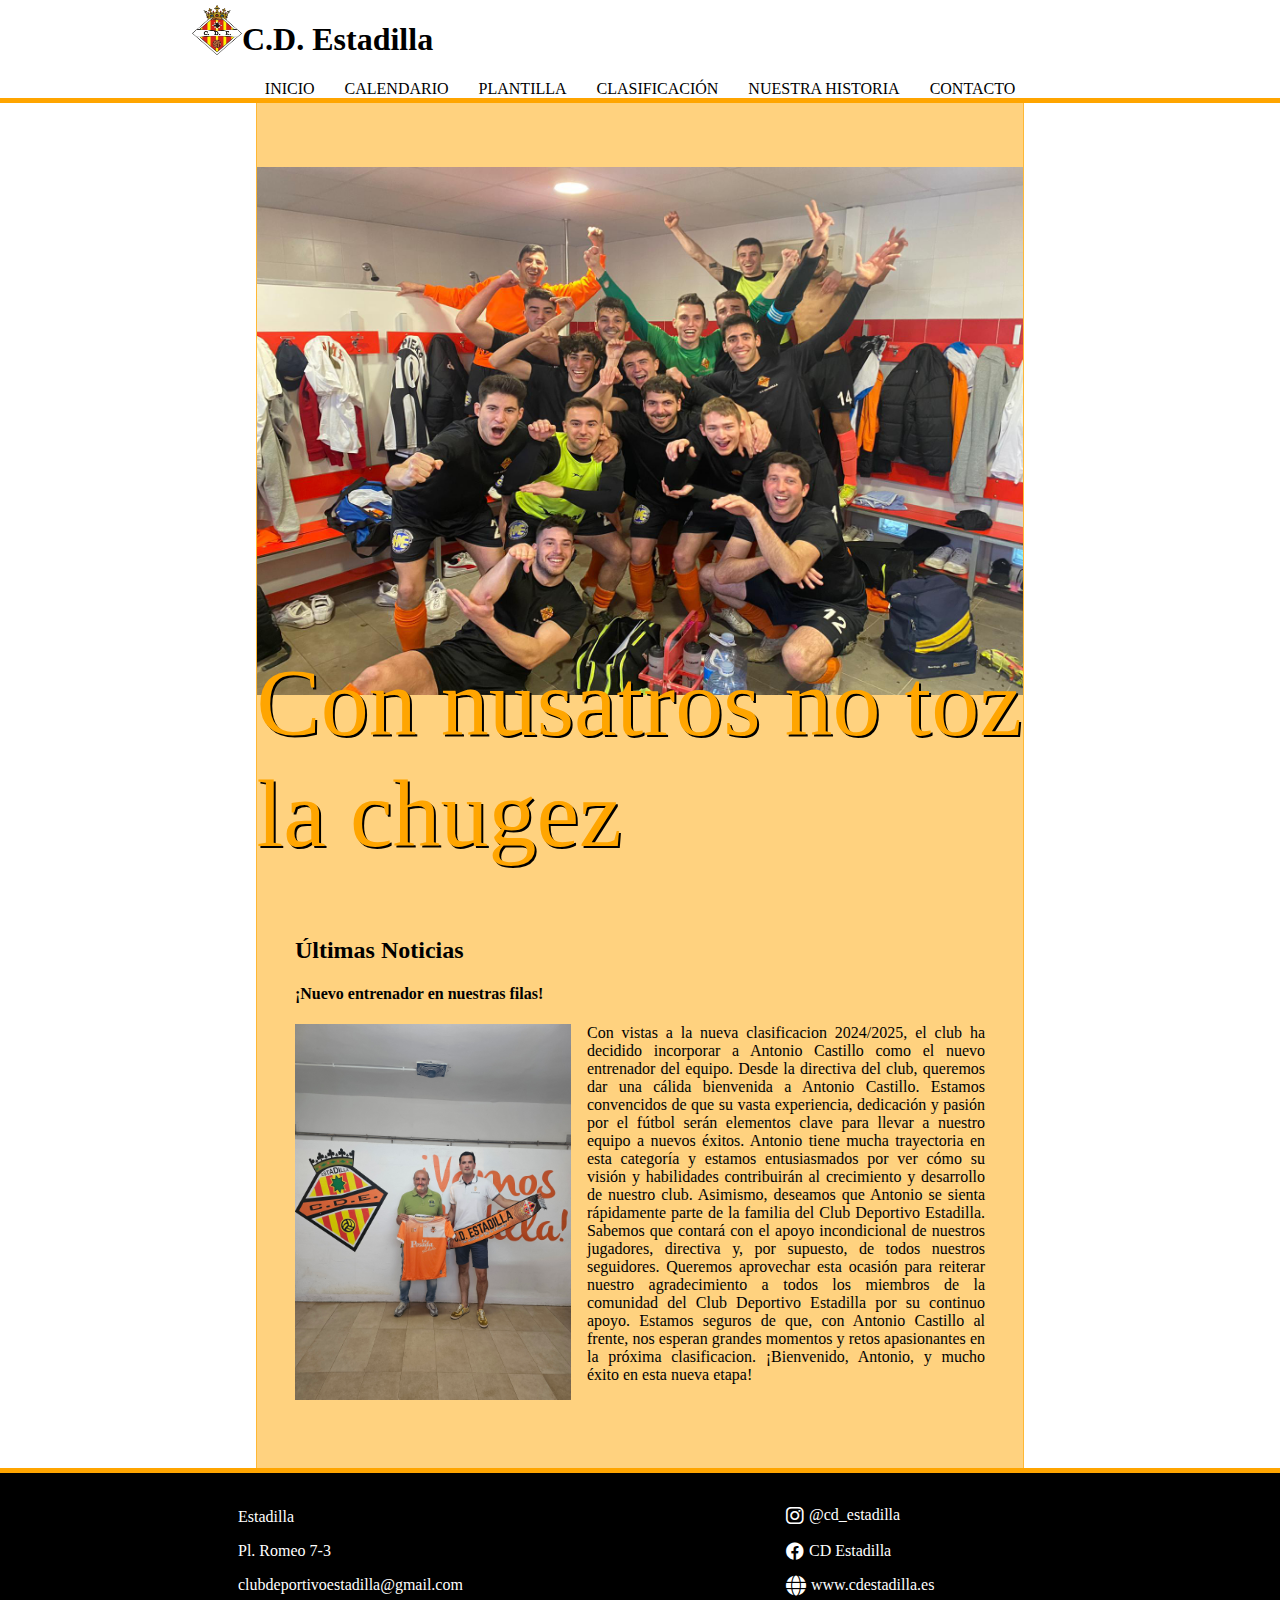
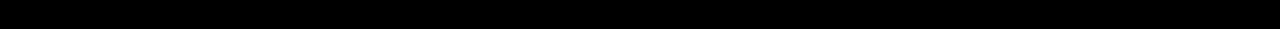
==== views/clasificacion.html @ c709852f "Primer commit sin clasificacion" ====
<!DOCTYPE html>
<html lang="en">
<head>
    <meta charset="UTF-8">
    <meta name="viewport" content="width=device-width, initial-scale=1.0">
    <title>C.D. Estadilla - Clasificación</title>
    <link rel="stylesheet" href="../css/index.css">
    <link rel="stylesheet" href="https://cdnjs.cloudflare.com/ajax/libs/font-awesome/6.0.0-beta3/css/all.min.css">

</head>
<body>
    <header>
        <a href="../index.html">
            <img src="/img/escudo.png" id="escudoHeader">
            <h1>C.D. Estadilla</h1>        
        </a>
        <nav>
            <a href="../index.html"><div>INICIO</div></a>
            <a href="calendario.html"><div>CALENDARIO</div></a>
            <a href="plantilla.html"><div>PLANTILLA</div></a>
            <a href="clasificacion.html"><div>CLASIFICACIÓN</div></a>
            <a href="historia.html"><div>NUESTRA HISTORIA</div></a>
            <a href="contacto.html"><div>CONTACTO</div></a>
        </nav>
    </header>
    <main>
        <aside id="asideIzq">

        </aside>
        <div id="contenidoMain">
            <div id="portada">
                <img src="/img/plantillaPortada.jpg" id="imgPortada">
                <p>Con nusatros no toz la chugez</p>
            </div>

            <div id="ultimasNoticias">
                <h2>Últimas Noticias</h2>
                <div class="noticia">
                    <h4>¡Nuevo entrenador en nuestras filas!</h4>
                    <div>
                        <img src="/img/fichajeAntonioCastillo.jpg">
                        <p>Con vistas a la nueva clasificacion 2024/2025, el club ha decidido incorporar a Antonio Castillo como el nuevo entrenador del equipo.
                            Desde la directiva del club, queremos dar una cálida bienvenida a Antonio Castillo. Estamos convencidos de que su vasta experiencia, dedicación y pasión por el fútbol serán elementos clave para llevar a nuestro equipo a nuevos éxitos. Antonio tiene mucha trayectoria en esta categoría y estamos entusiasmados por ver cómo su visión y habilidades contribuirán al crecimiento y desarrollo de nuestro club.
                            Asimismo, deseamos que Antonio se sienta rápidamente parte de la familia del Club Deportivo Estadilla. Sabemos que contará con el apoyo incondicional de nuestros jugadores, directiva y, por supuesto, de todos nuestros seguidores.
                            Queremos aprovechar esta ocasión para reiterar nuestro agradecimiento a todos los miembros de la comunidad del Club Deportivo Estadilla por su continuo apoyo. Estamos seguros de que, con Antonio Castillo al frente, nos esperan grandes momentos y retos apasionantes en la próxima clasificacion. ¡Bienvenido, Antonio, y mucho éxito en esta nueva etapa!
                            </p>
                    </div>
                </div>
            </div>
            <br>
            <br>  
        </div>
        <aside id="asideDer">

        </aside>

    </main>
    <footer>
        <div>
            <span>Estadilla</span>
            <span>Pl. Romeo 7-3</span>
            <a href="mailto:clubdeportivoestadilla@gmail.com">clubdeportivoestadilla@gmail.com</a>
        </div>
        <div>      
        </div>
        <div>
            <a href="https://www.instagram.com/cd_estadilla/" target="_blank">
                <i style="font-size:20px" class="fa-brands fa-instagram"></i>
                <span>@cd_estadilla</span>
            </a>     
            <a href="https://m.facebook.com/profile.php?id=100043413117140&name=xhp_nt__fb__action__open_user" target="_blank">
                <i style="font-size:18px" class="fa-brands fa-facebook"></i>
                <span>CD Estadilla</span>
            </a>
            <a href="https://www.cdestadilla.es/" target="_blank">
                <i style="font-size:20px" class="fa-solid fa-globe"></i>
                <span>www.cdestadilla.es</span>
            </a>  
        </div>
    </footer>
</body>
</html>
---- css/index.css ----
@font-face {
    font-family: Montserrat;
    src: url(/cdestadilla/fonts/montserrat/Montserrat-VariableFont_wght.ttf);
}

@font-face {
    font-family: Bloody;
    src: url(/cdestadilla/fonts/bloody/ScrambleStorm-ZVe7J.ttf);
}

body{
    font-family: "Montserrat";
    margin: 0;
}

header{

    border-bottom: 5px orange solid;
}

header > a{
    width: 70%;
    margin: 0 auto;
    display: flex;
    text-decoration: none;
    color: inherit;
}

nav > a{
    text-decoration: none;
    color: inherit;
}

#escudoHeader{
    width: 50px;
    height: 50px;
    padding-top: 5px;
}

nav{
    width: 60%;
    display: flex;
    justify-content: center;
    gap:30px;
    margin: 0 auto;
}

nav > a:hover{
    color: orange;
    cursor: pointer;

}

main{
    display: flex;
    width: 100%;

}

#asideIzq{
    background-color: white;
    width: 20%;
}

#asideDer{
    background-color: white;
    width: 20%;
}

#contenidoMain{
    background-color: rgb(255, 210, 127);
    border-right: 1px rgb(255, 184, 53) solid;
    border-left: 1px rgb(255, 184, 53) solid;
    width: 60%;
}

#contenidoMain > h2{
    margin-left: 1em;
}

#contenidoMain > h3{
    margin-left: 2em;
}

#portada{
    width: 100%;
    display: flex;
    justify-content: center;
    align-content: center;
    flex-direction: column;
}

#portada > p {
    font-family: Bloody;
    font-size: 6em;
    position: relative;
    top: -0.5em;
    margin:0 auto;
    color:orange;
    text-shadow: 2px 2px black;
}

#imgPortada{
    margin: 0 auto;
    padding-top: 4em;
    width: 100%;
    height: 33em;
}

#ultimasNoticias{
    width: 90%;
    margin: 0 auto;
}

.noticia{
    width: 100%;
    padding-bottom: 2em;
}

.noticia > div > img{
    width: 40%;
}

.noticia > div{
    display: flex;
    gap: 1em;
}

.noticia > div > p{
    margin-top: 0 !important;
    text-align: justify;
}

footer{
    border-top: 5px orange solid;
    display: flex;
    justify-content: center;
    align-items: center;
    gap: 1em;
    color: white;
    background-color: black;
}

footer > div{
    width: 20%;
    display: flex;
    justify-content: flex-start;
    align-items: flex-start;
    border: 1px solid black;
    flex-direction: column;
    padding:2em 0;
    gap: 1em;
}

footer > div > a{
    text-decoration: none;
    color: inherit;
}

footer > div > a{
    display: flex;
    align-items: flex-start;
    justify-content: flex-start;
    gap:5px;
}
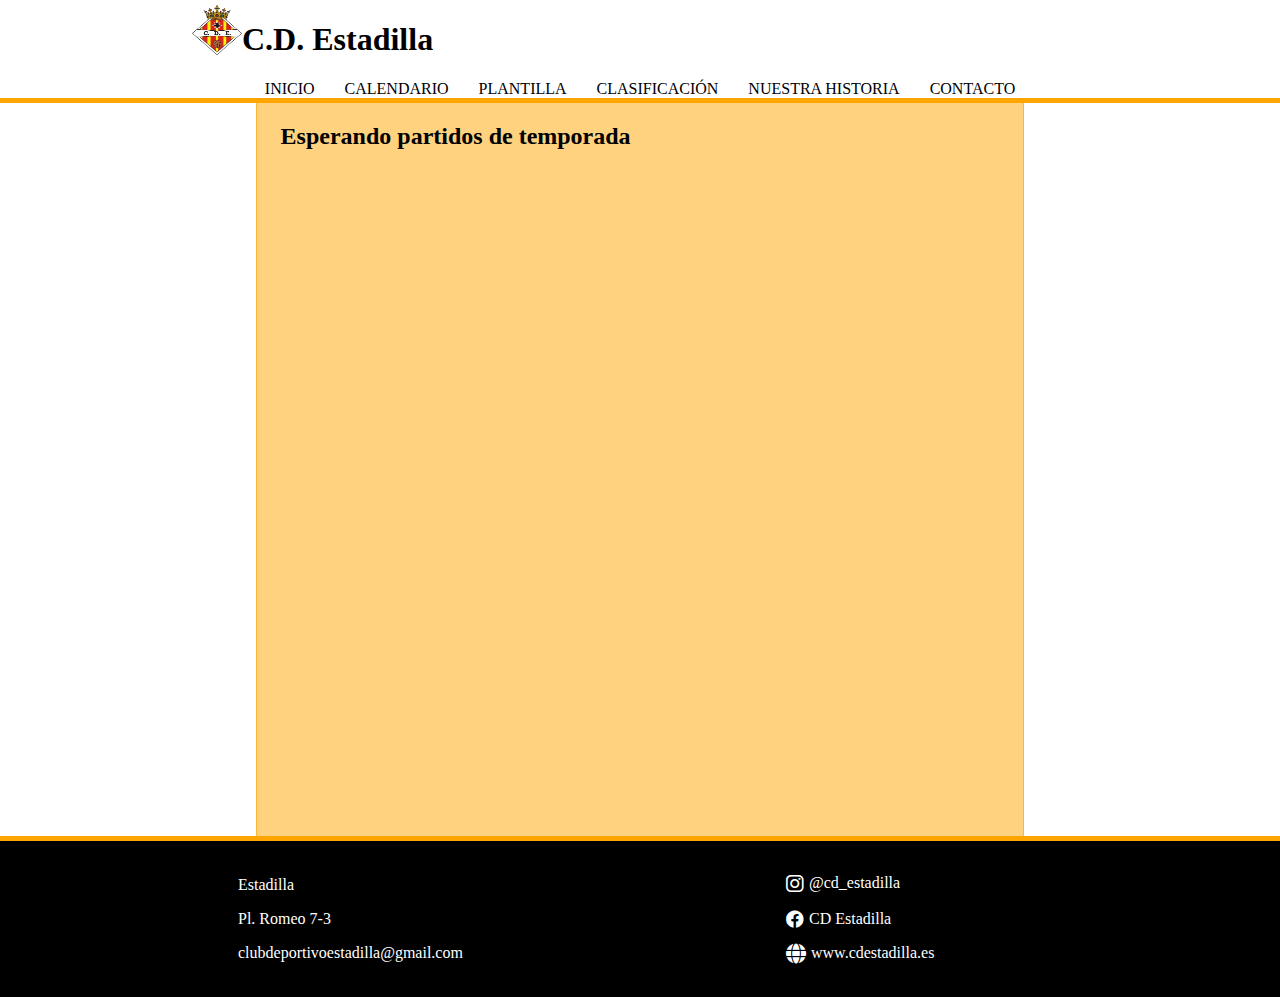
==== commit d825b75f: "Update clasificacion.html" ====
--- a/views/clasificacion.html
+++ b/views/clasificacion.html
@@ -11,7 +11,7 @@
 <body>
     <header>
         <a href="../index.html">
-            <img src="/img/escudo.png" id="escudoHeader">
+            <img src="../img/escudo.png" id="escudoHeader">
             <h1>C.D. Estadilla</h1>        
         </a>
         <nav>
@@ -28,27 +28,28 @@
 
         </aside>
         <div id="contenidoMain">
-            <div id="portada">
-                <img src="/img/plantillaPortada.jpg" id="imgPortada">
-                <p>Con nusatros no toz la chugez</p>
-            </div>
+            <h2>Esperando partidos de temporada</h2>
+            <br>
+            <br>              <br>
+            <br>              <br>
+            <br>              <br>
+            <br>              <br>
+            <br>              <br>
+            <br>              <br>
+            <br>              <br>
+            <br>              <br>
+            <br>              <br>
+            <br>              <br>
+            <br>              <br>
+            <br>              <br>
+            <br>              <br>
+            <br>              <br>
+            <br>              <br>
+            <br>              <br>
+            <br>              <br>
+            <br>              <br>
 
-            <div id="ultimasNoticias">
-                <h2>Últimas Noticias</h2>
-                <div class="noticia">
-                    <h4>¡Nuevo entrenador en nuestras filas!</h4>
-                    <div>
-                        <img src="/img/fichajeAntonioCastillo.jpg">
-                        <p>Con vistas a la nueva clasificacion 2024/2025, el club ha decidido incorporar a Antonio Castillo como el nuevo entrenador del equipo.
-                            Desde la directiva del club, queremos dar una cálida bienvenida a Antonio Castillo. Estamos convencidos de que su vasta experiencia, dedicación y pasión por el fútbol serán elementos clave para llevar a nuestro equipo a nuevos éxitos. Antonio tiene mucha trayectoria en esta categoría y estamos entusiasmados por ver cómo su visión y habilidades contribuirán al crecimiento y desarrollo de nuestro club.
-                            Asimismo, deseamos que Antonio se sienta rápidamente parte de la familia del Club Deportivo Estadilla. Sabemos que contará con el apoyo incondicional de nuestros jugadores, directiva y, por supuesto, de todos nuestros seguidores.
-                            Queremos aprovechar esta ocasión para reiterar nuestro agradecimiento a todos los miembros de la comunidad del Club Deportivo Estadilla por su continuo apoyo. Estamos seguros de que, con Antonio Castillo al frente, nos esperan grandes momentos y retos apasionantes en la próxima clasificacion. ¡Bienvenido, Antonio, y mucho éxito en esta nueva etapa!
-                            </p>
-                    </div>
-                </div>
-            </div>
-            <br>
-            <br>  
+
         </div>
         <aside id="asideDer">
 
@@ -79,4 +80,4 @@
         </div>
     </footer>
 </body>
-</html>+</html>
